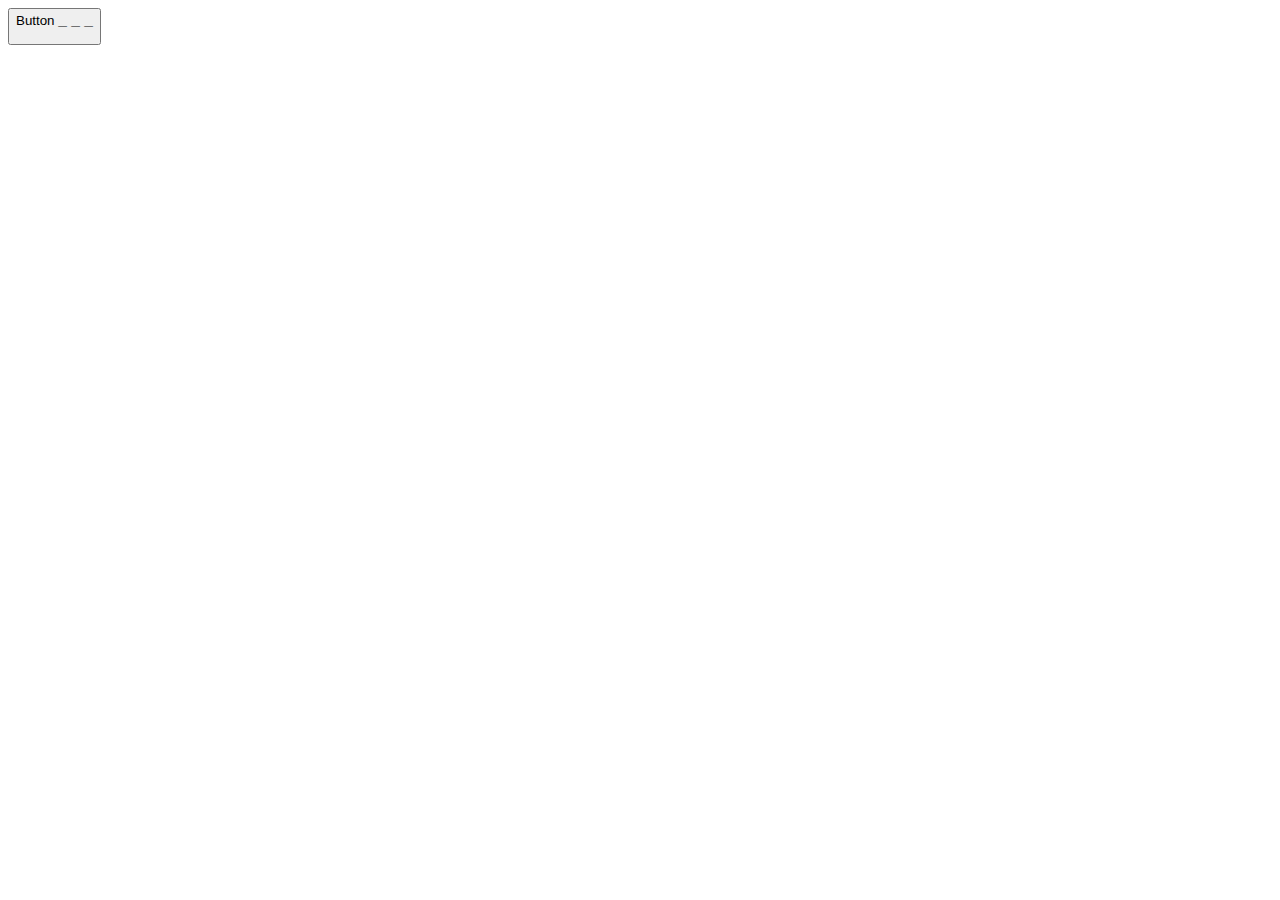
==== index.html @ bc1fbfee "made index" ====
<!DOCTYPE html>
<html>
<head>
	<title></title>
	<script type="text/javascript">
	
// Global Variables
	var lives = 5;	




function threeLetter(){		

	var threeLetter = ["fox","cow","dog","pig"];
	var index = Math.floor(Math.random()*threeLetter.length);
	var three = threeLetter[index];
	var userGuess = prompt("What is your guess?");
	var uLC	= userGuess.toLowerCase();

// To guess the three letter word

if(uLC === three.charAt(0)){
		var displayGuess = uLC.toUpperCase();
		document.getElementById("1").innerHTML = displayGuess;

}else if(uLC === three.charAt(1)){
		var displayGuess = uLC.toUpperCase();
		document.getElementById("2").innerHTML = displayGuess;

}else if(uLC === three.charAt(2)){
		var displayGuess = uLC.toUpperCase();
		document.getElementById("3").innerHTML = displayGuess;
// Mistakes		
}else{
		lives -= 1; 
 		document.getElementById("chance").innerHTML = "You have: " + lives + " left";

}
// Dead
if(lives <= 0){
		document.getElementById("chance").innerHTML = "YOU DIED";
		document.getElementById("word").innerHTML = three;
}
}




	</script>
</head>
<body>

<style type="text/css">
	h3{
		display:inline;
	}
</style>
<button onclick="threeLetter()"> Button </buton>
<h3 id ="1"> _ </h3>
<h3 id ="2"> _ </h3>
<h3 id ="3"> _ </h3>
<p id ="chance"></p>
<p id ="word"></p>
</body>
</html>
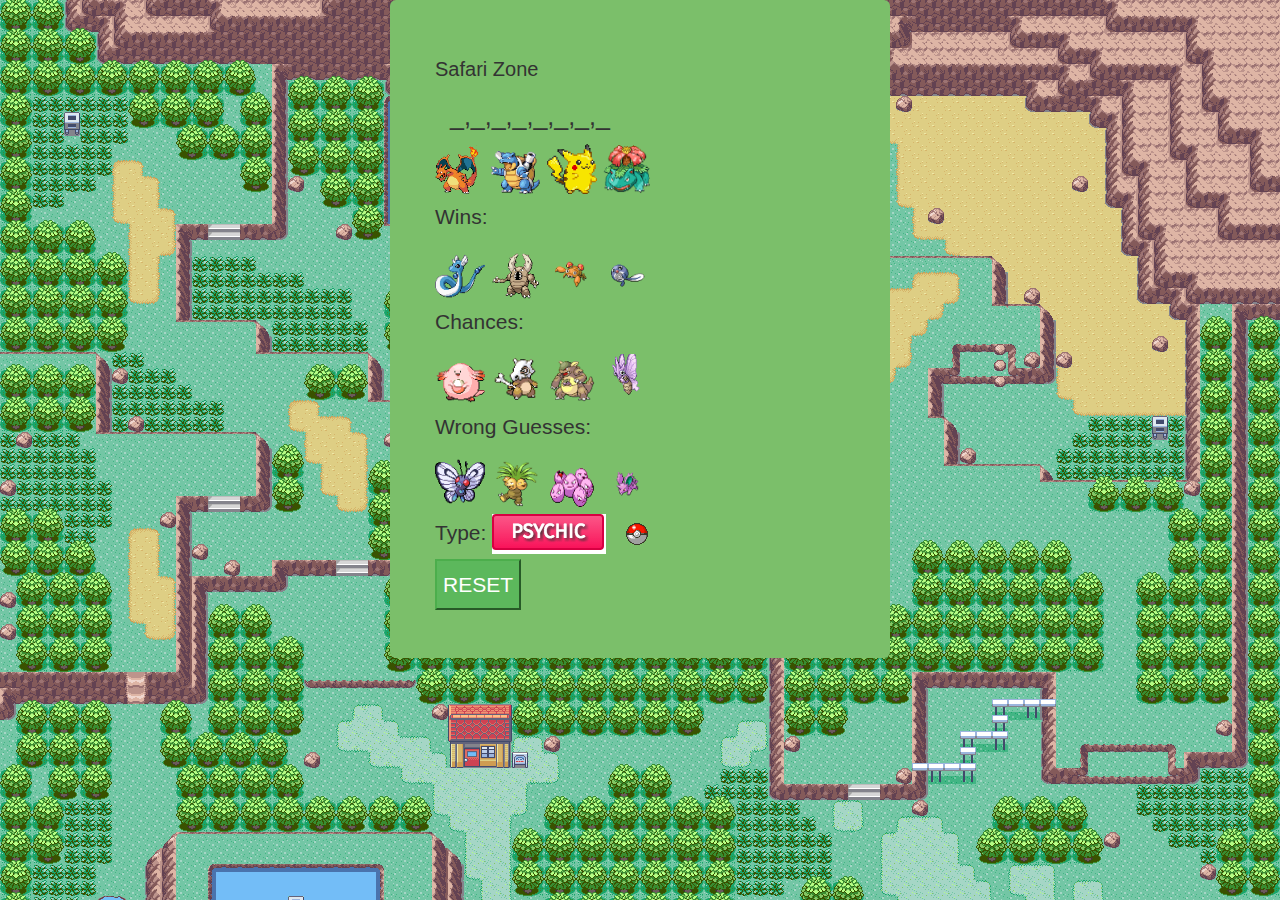
==== commit 42c84085: "Added images and fixed js" ====
--- a/index.html
+++ b/index.html
@@ -1,66 +1,76 @@
+  
 <!DOCTYPE html>
 <html>
 <head>
 	<title></title>
-	<script type="text/javascript">
-	
-// Global Variables
-	var lives = 5;	
+
+<link rel="stylesheet" type="text/css" href="assets/css/reset.css">
+<link rel="stylesheet" type="text/css" href="assets/css/bootstrap.css">
+<link rel="stylesheet" type="text/css" href="assets/css/styles.css">
+<link rel="icon" type="image/png" href="assets/images/pokeball.gif">
 
 
 
+</head>
 
-function threeLetter(){		
+<body onload="randomWordGenerator()">
 
-	var threeLetter = ["fox","cow","dog","pig"];
-	var index = Math.floor(Math.random()*threeLetter.length);
-	var three = threeLetter[index];
-	var userGuess = prompt("What is your guess?");
-	var uLC	= userGuess.toLowerCase();
+<audio autoplay loop="true">
+  <source src="assets/sounds/cycling.mp3" type="audio/mpeg">
+</audio>
 
-// To guess the three letter word
+<div class="container">
+<div class="jumbotron">
+<div class ="row">
+<h4 class="header"> Safari Zone </h4>
+</div>
+<div id="blanks">
+</div>
 
-if(uLC === three.charAt(0)){
-		var displayGuess = uLC.toUpperCase();
-		document.getElementById("1").innerHTML = displayGuess;
+<div class="row">
+<img src ="assets/images/charizard.gif" id="pokemon">
+<img src ="assets/images/blastoise.gif" id="pokemon">
+<img src ="assets/images/pikachu.gif" id="pokemon">
+<img src ="assets/images/venusaur.gif" id="pokemon">
+</div>
+<div class = "row">
+<div> Wins: <p id ="wins"></p></div>
+	<img src ="assets/images/dragonair.gif" id="pokemon">
+	<img src ="assets/images/pinsir.gif" id="pokemon">
+	<img src ="assets/images/paras.gif" id="pokemon">
+	<img src ="assets/images/poliwag.gif" id="pokemon">
+</div>
+<div class = "row">
+<div> Chances: <p id ="chance"> </p> </div>
+	<img src ="assets/images/chansey.gif" id="pokemon">
+	<img src ="assets/images/cubone.gif" id="pokemon">
+	<img src ="assets/images/kangaskhan.gif" id="pokemon">
+	<img src ="assets/images/venomoth.gif" id="pokemon">
+</div>
+<div class="row">
+	<div> Wrong Guesses:<p id ="guessed"></p></div>
+	<img src ="assets/images/buterfree.gif" id="pokemon">
+	<img src ="assets/images/eggsecutor.gif" id="pokemon">
+	<img src ="assets/images/exeggcute.gif" id="pokemon">
+	<img src ="assets/images/nidoran.gif" id="pokemon">
 
-}else if(uLC === three.charAt(1)){
-		var displayGuess = uLC.toUpperCase();
-		document.getElementById("2").innerHTML = displayGuess;
+</div>
+<div class="row">
+<div > Type: 	<img src ="assets/images/pokeball.gif" id="clue1"> 
+				<img src ="assets/images/pokeball.gif" id="clue2"></div>
+</div>
+<div class="row">
 
-}else if(uLC === three.charAt(2)){
-		var displayGuess = uLC.toUpperCase();
-		document.getElementById("3").innerHTML = displayGuess;
-// Mistakes		
-}else{
-		lives -= 1; 
- 		document.getElementById("chance").innerHTML = "You have: " + lives + " left";
+<button class="btn-success" onclick="reset()">RESET</button>
+</div>
 
-}
-// Dead
-if(lives <= 0){
-		document.getElementById("chance").innerHTML = "YOU DIED";
-		document.getElementById("word").innerHTML = three;
-}
-}
+</div>
+</div>
 
 
+</body>
 
+<script src="assets/js/script.js"></script>
+</html>
 
-	</script>
-</head>
-<body>
-
-<style type="text/css">
-	h3{
-		display:inline;
-	}
-</style>
-<button onclick="threeLetter()"> Button </buton>
-<h3 id ="1"> _ </h3>
-<h3 id ="2"> _ </h3>
-<h3 id ="3"> _ </h3>
-<p id ="chance"></p>
-<p id ="word"></p>
-</body>
-</html>+ --- a/assets/css/styles.css
+++ b/assets/css/styles.css
@@ -0,0 +1,20 @@
+
+	body{
+		background-image:url("../../assets/images/safarizone.png");
+	}
+
+	#pokemon{
+		width:50px;
+		height: 50px;
+	}
+	#blanks{
+		font-size: 25px;
+	}
+	.jumbotron{
+		width:500px;
+		margin: 0 auto;
+		background-color:#7BBF6A !IMPORTANT;
+	}
+	.header{
+		font-size: 20px;
+	}